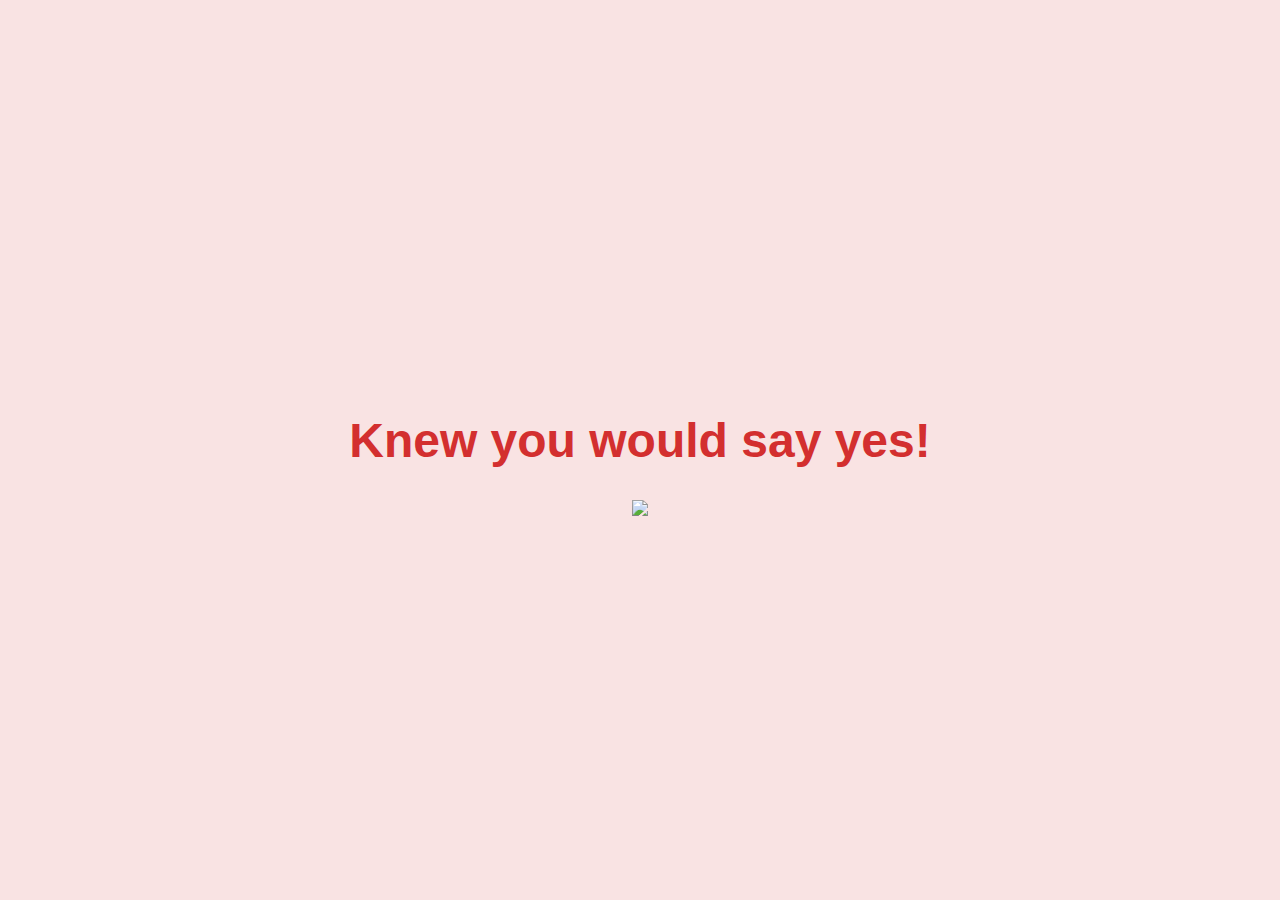
==== yes_page.html @ 9ea28e2c "Add files via upload" ====
<!DOCTYPE html>
<html lang="en">
<head>
    <meta charset="UTF-8">
    <meta name="viewport" content="width=device-width, initial-scale=1.0">
    <title>Knew you would say yes!</title>
    <link rel="stylesheet" href="./yes_style.css">
</head>
<body>
    <div class="container">
        <h1 class="header_text">Knew you would say yes!</h1>
        <div class="gif_container">
            <img src="https://media4.giphy.com/media/v1.Y2lkPTc5MGI3NjExMmo3c3l5ODh3ZGN6NHhhaDE2Mjg1ZjkwOXczdDFxbWM3dTBtaW9zaiZlcD12MV9pbnRlcm5hbF9naWZfYnlfaWQmY3Q9cw/9XY4f3FgFTT4QlaYqa/giphy.gif">
        </div>
    </div>
</body>
</html>
---- yes_style.css ----
body {
    display: flex;
    justify-content: center;
    align-items: center;
    height: 100vh;
    margin: 0;
    background-color: #f9e3e3;
    font-family: 'Arial', sans-serif;
}

.container {
    text-align: center;
}

.header_text {
    font-size: 3em;
    color: #d32f2f;
}

.gif_container img {
    width: 100%; 
    max-width: 500px; 
    height: auto; 
}
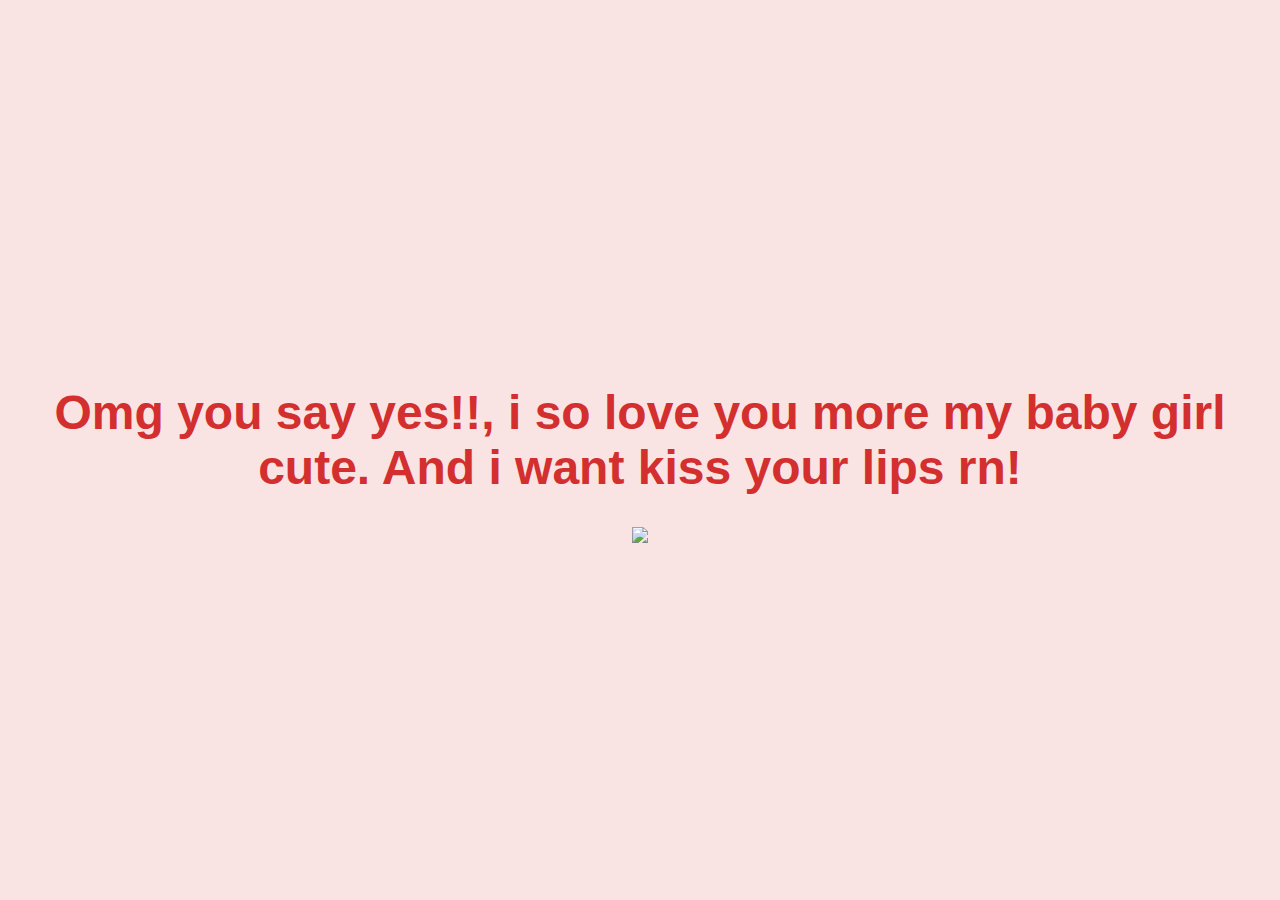
==== commit 77a4fb43: "Update yes_page.html" ====
--- a/yes_page.html
+++ b/yes_page.html
@@ -3,12 +3,12 @@
 <head>
     <meta charset="UTF-8">
     <meta name="viewport" content="width=device-width, initial-scale=1.0">
-    <title>Knew you would say yes!</title>
+    <title>Omg you say yes!!, i so love you more my baby girl cute. And i want kiss your lips rn!</title>
     <link rel="stylesheet" href="./yes_style.css">
 </head>
 <body>
     <div class="container">
-        <h1 class="header_text">Knew you would say yes!</h1>
+        <h1 class="header_text">Omg you say yes!!, i so love you more my baby girl cute. And i want kiss your lips rn!</h1>
         <div class="gif_container">
             <img src="https://media4.giphy.com/media/v1.Y2lkPTc5MGI3NjExMmo3c3l5ODh3ZGN6NHhhaDE2Mjg1ZjkwOXczdDFxbWM3dTBtaW9zaiZlcD12MV9pbnRlcm5hbF9naWZfYnlfaWQmY3Q9cw/9XY4f3FgFTT4QlaYqa/giphy.gif">
         </div>
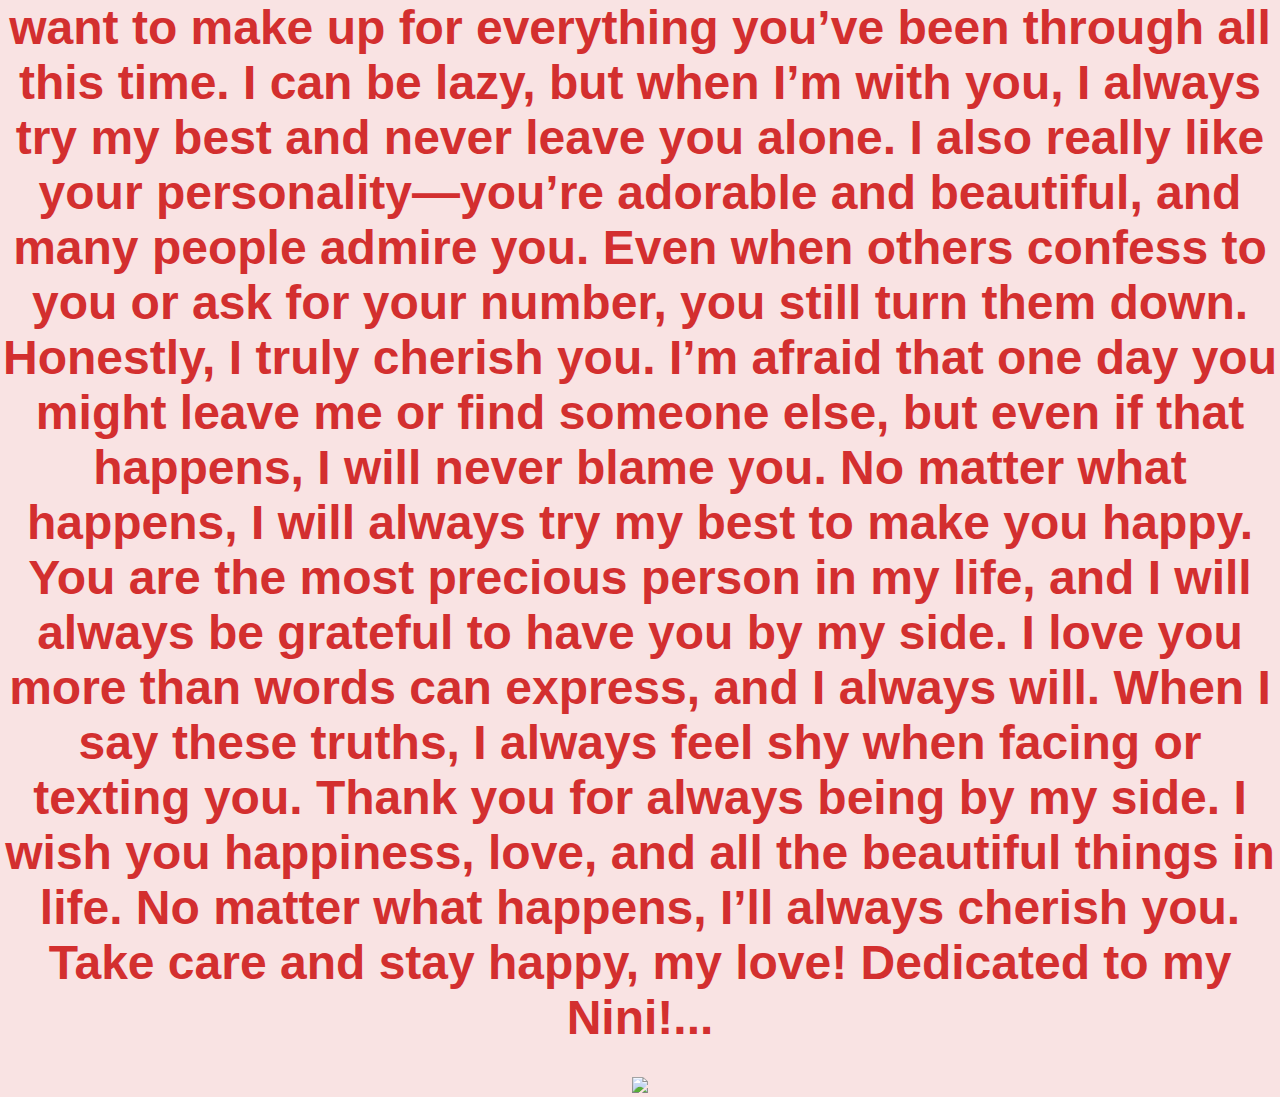
==== commit 974737c3: "Add files via upload" ====
--- a/yes_page.html
+++ b/yes_page.html
@@ -3,15 +3,37 @@
 <head>
     <meta charset="UTF-8">
     <meta name="viewport" content="width=device-width, initial-scale=1.0">
-    <title>Omg you say yes!!, i so love you more my baby girl cute. And i want kiss your lips rn!</title>
+    <title>Omg you say yes and i will say this, I admit that you have a deep and sincere love, so much that even I am surprised. Although I’m not very good at loving, I still want to make up for everything you’ve been through all this time.
+
+ I can be lazy, but when I’m with you, I always try my best and never leave you alone. I also really like your personality—you’re adorable and beautiful, and many people admire you. Even when others confess to you or ask for your number, you still turn them down.
+
+ Honestly, I truly cherish you. I’m afraid that one day you might leave me or find someone else, but even if that happens, I will never blame you.
+
+ No matter what happens, I will always try my best to make you happy. You are the most precious person in my life, and I will always be grateful to have you by my side. I love you more than words can express, and I always will. When I say these truths, I always feel shy when facing or texting you.
+
+ Thank you for always being by my side. I wish you happiness, love, and all the beautiful things in life. No matter what happens, I’ll always cherish you. Take care and stay happy, my love!
+
+
+ Dedicated to my Nini!...</title>
     <link rel="stylesheet" href="./yes_style.css">
 </head>
 <body>
     <div class="container">
-        <h1 class="header_text">Omg you say yes!!, i so love you more my baby girl cute. And i want kiss your lips rn!</h1>
+        <h1 class="header_text">Omg you say yes and i will say this, I admit that you have a deep and sincere love, so much that even I am surprised. Although I’m not very good at loving, I still want to make up for everything you’ve been through all this time.
+
+ I can be lazy, but when I’m with you, I always try my best and never leave you alone. I also really like your personality—you’re adorable and beautiful, and many people admire you. Even when others confess to you or ask for your number, you still turn them down.
+
+ Honestly, I truly cherish you. I’m afraid that one day you might leave me or find someone else, but even if that happens, I will never blame you.
+
+ No matter what happens, I will always try my best to make you happy. You are the most precious person in my life, and I will always be grateful to have you by my side. I love you more than words can express, and I always will. When I say these truths, I always feel shy when facing or texting you.
+
+ Thank you for always being by my side. I wish you happiness, love, and all the beautiful things in life. No matter what happens, I’ll always cherish you. Take care and stay happy, my love!
+
+
+ Dedicated to my Nini!...</h1>
         <div class="gif_container">
             <img src="https://media4.giphy.com/media/v1.Y2lkPTc5MGI3NjExMmo3c3l5ODh3ZGN6NHhhaDE2Mjg1ZjkwOXczdDFxbWM3dTBtaW9zaiZlcD12MV9pbnRlcm5hbF9naWZfYnlfaWQmY3Q9cw/9XY4f3FgFTT4QlaYqa/giphy.gif">
         </div>
     </div>
 </body>
-</html>
+</html>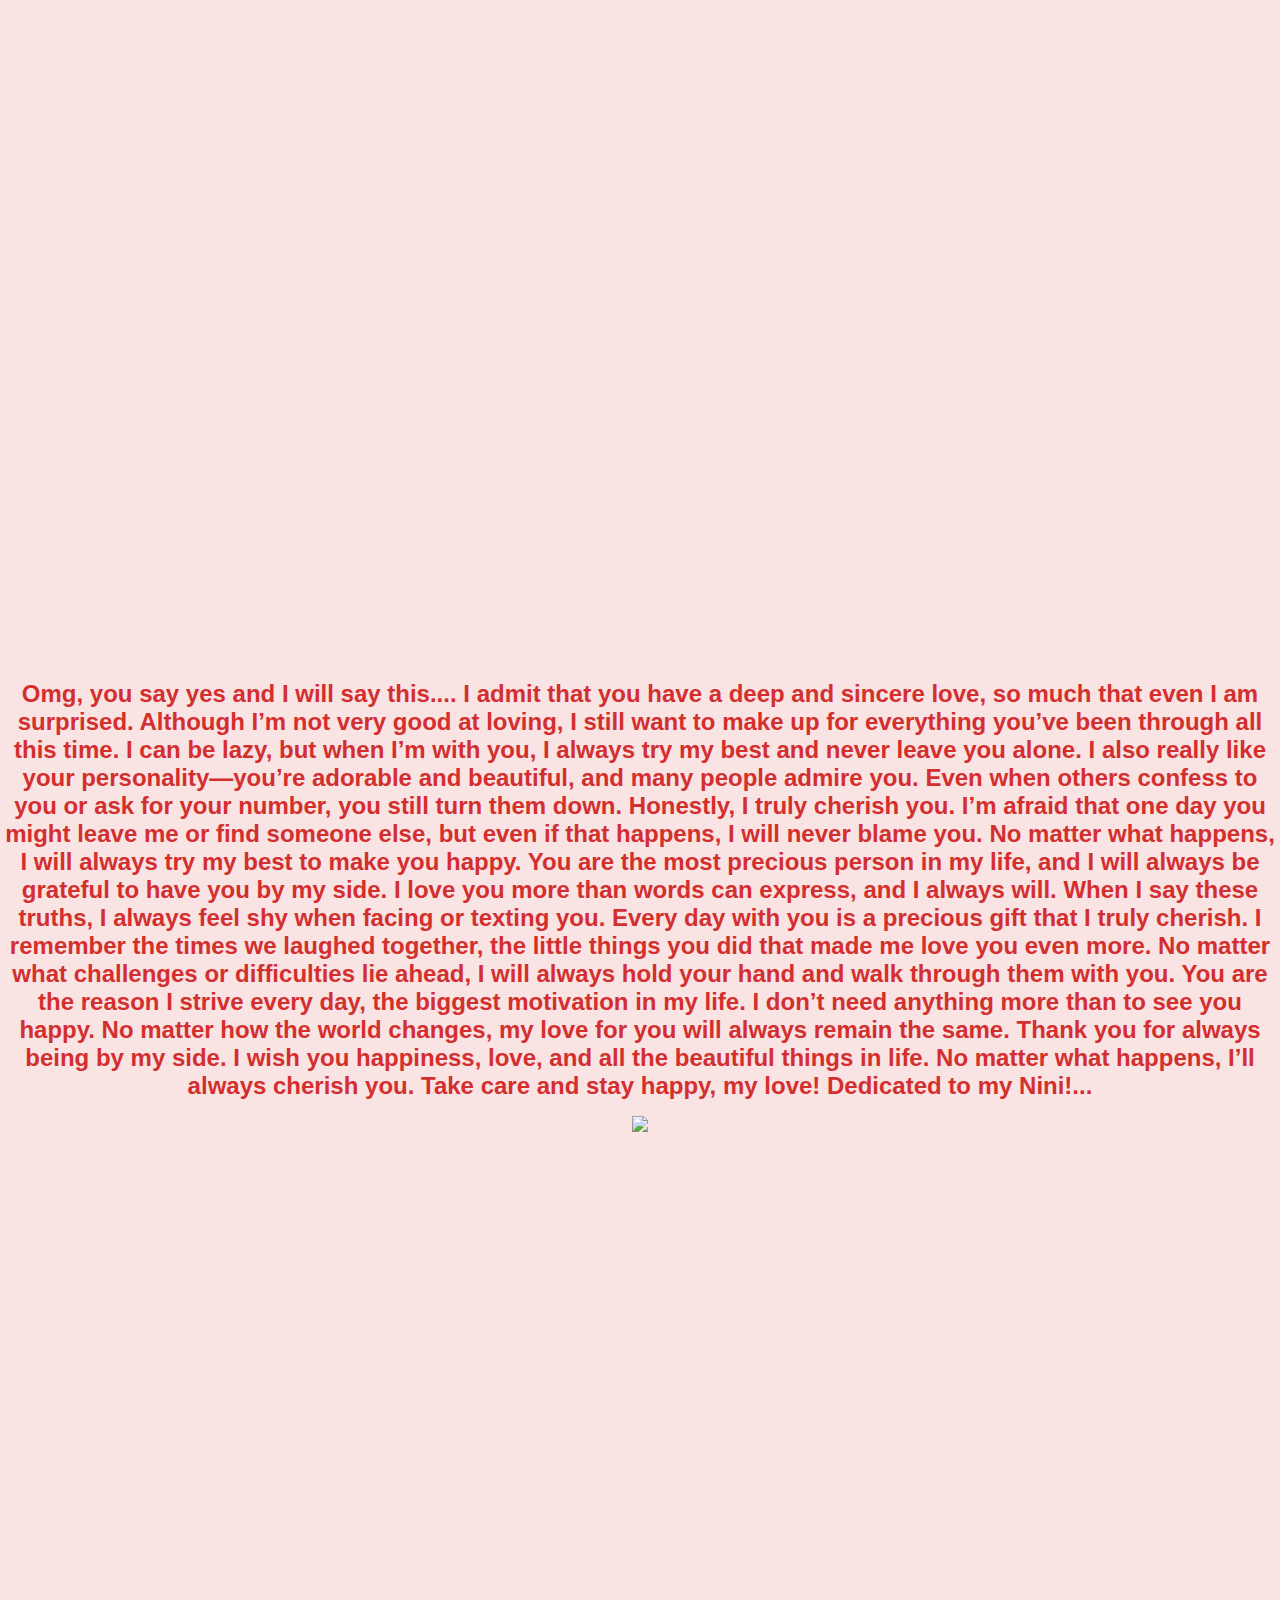
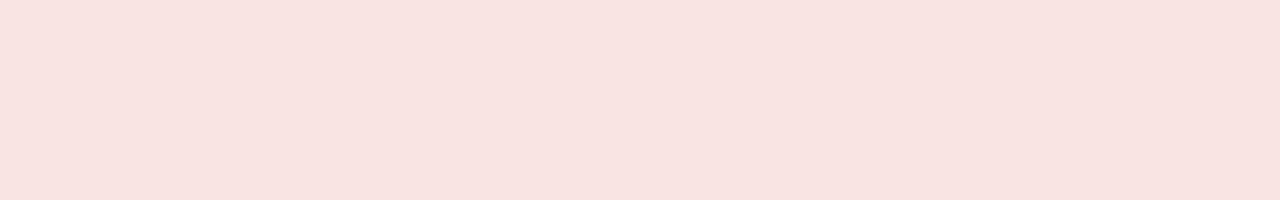
==== commit 0b729316: "Add files via upload" ====
--- a/yes_page.html
+++ b/yes_page.html
@@ -3,7 +3,14 @@
 <head>
     <meta charset="UTF-8">
     <meta name="viewport" content="width=device-width, initial-scale=1.0">
-    <title>Omg you say yes and i will say this, I admit that you have a deep and sincere love, so much that even I am surprised. Although I’m not very good at loving, I still want to make up for everything you’ve been through all this time.
+    <title>NINI</title>
+    <link rel="stylesheet" href="./yes_style.css">
+</head>
+<body>
+    <div class="container">
+        <h1 class="header_text">Omg, you say yes and I will say this....
+
+ I admit that you have a deep and sincere love, so much that even I am surprised. Although I’m not very good at loving, I still want to make up for everything you’ve been through all this time.
 
  I can be lazy, but when I’m with you, I always try my best and never leave you alone. I also really like your personality—you’re adorable and beautiful, and many people admire you. Even when others confess to you or ask for your number, you still turn them down.
 
@@ -11,26 +18,15 @@
 
  No matter what happens, I will always try my best to make you happy. You are the most precious person in my life, and I will always be grateful to have you by my side. I love you more than words can express, and I always will. When I say these truths, I always feel shy when facing or texting you.
 
- Thank you for always being by my side. I wish you happiness, love, and all the beautiful things in life. No matter what happens, I’ll always cherish you. Take care and stay happy, my love!
+ Every day with you is a precious gift that I truly cherish. I remember the times we laughed together, the little things you did that made me love you even more. No matter what challenges or difficulties lie ahead, I will always hold your hand and walk through them with you.
 
-
- Dedicated to my Nini!...</title>
-    <link rel="stylesheet" href="./yes_style.css">
-</head>
-<body>
-    <div class="container">
-        <h1 class="header_text">Omg you say yes and i will say this, I admit that you have a deep and sincere love, so much that even I am surprised. Although I’m not very good at loving, I still want to make up for everything you’ve been through all this time.
-
- I can be lazy, but when I’m with you, I always try my best and never leave you alone. I also really like your personality—you’re adorable and beautiful, and many people admire you. Even when others confess to you or ask for your number, you still turn them down.
-
- Honestly, I truly cherish you. I’m afraid that one day you might leave me or find someone else, but even if that happens, I will never blame you.
-
- No matter what happens, I will always try my best to make you happy. You are the most precious person in my life, and I will always be grateful to have you by my side. I love you more than words can express, and I always will. When I say these truths, I always feel shy when facing or texting you.
+ You are the reason I strive every day, the biggest motivation in my life. I don’t need anything more than to see you happy. No matter how the world changes, my love for you will always remain the same.
 
  Thank you for always being by my side. I wish you happiness, love, and all the beautiful things in life. No matter what happens, I’ll always cherish you. Take care and stay happy, my love!
 
-
- Dedicated to my Nini!...</h1>
+ 
+ Dedicated to my Nini!...
+ </h1>
         <div class="gif_container">
             <img src="https://media4.giphy.com/media/v1.Y2lkPTc5MGI3NjExMmo3c3l5ODh3ZGN6NHhhaDE2Mjg1ZjkwOXczdDFxbWM3dTBtaW9zaiZlcD12MV9pbnRlcm5hbF9naWZfYnlfaWQmY3Q9cw/9XY4f3FgFTT4QlaYqa/giphy.gif">
         </div>
--- a/yes_style.css
+++ b/yes_style.css
@@ -2,7 +2,7 @@
     display: flex;
     justify-content: center;
     align-items: center;
-    height: 100vh;
+    height: 200vh;
     margin: 0;
     background-color: #f9e3e3;
     font-family: 'Arial', sans-serif;
@@ -13,12 +13,12 @@
 }
 
 .header_text {
-    font-size: 3em;
+    font-size: 1.5em;
     color: #d32f2f;
 }
 
 .gif_container img {
     width: 100%; 
-    max-width: 500px; 
+    max-width: 400px; 
     height: auto; 
 }
